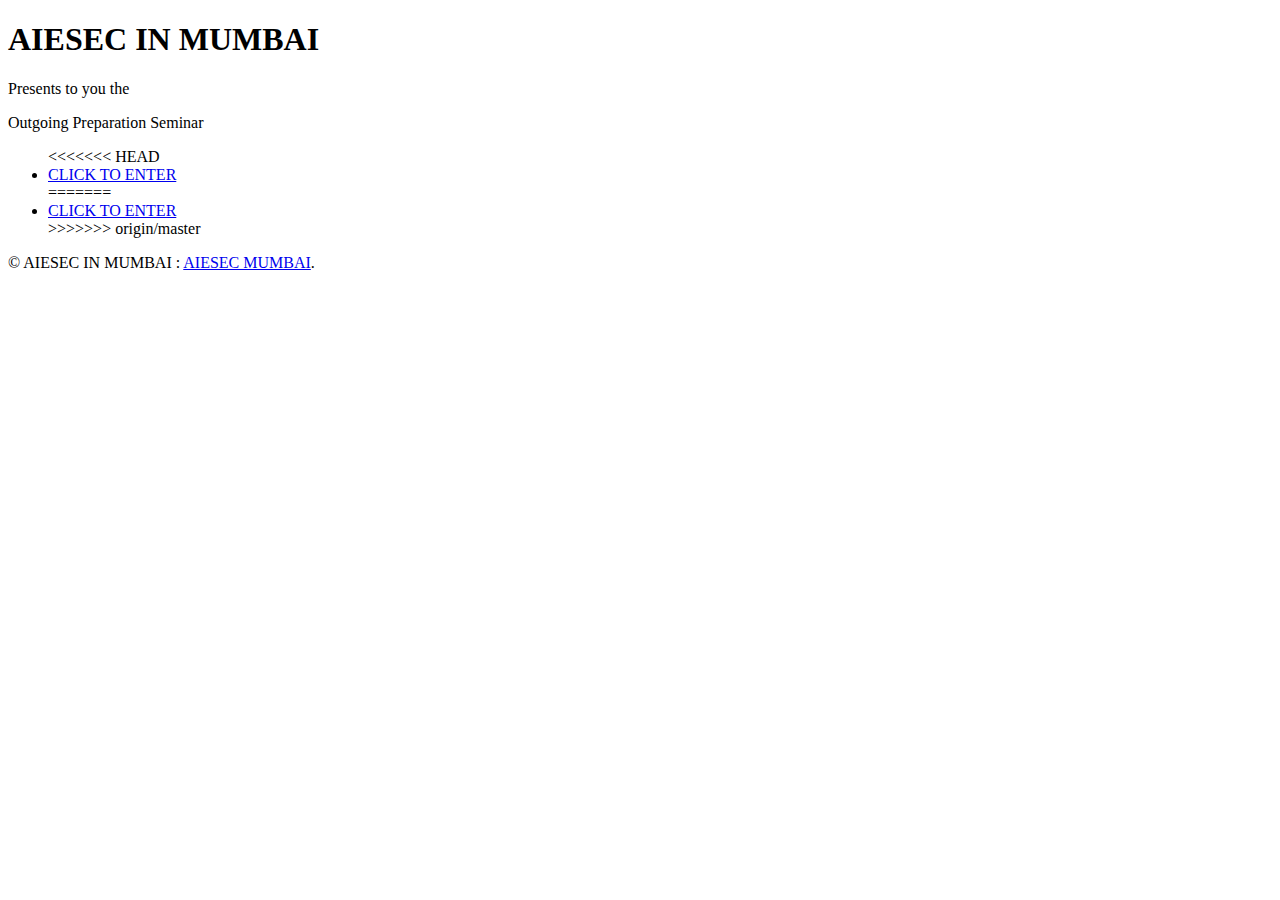
==== index.html @ 3487d95a "Merge remote-tracking branch 'origin/master'" ====
<!DOCTYPE HTML>
<!--
	Dimension by HTML5 UP
	html5up.net | @ajlkn
	Free for personal and commercial use under the CCA 3.0 license (html5up.net/license)
-->
<html>
	<head>
		<title>Dimension by HTML5 UP</title>
		<meta charset="utf-8" />
		<meta name="viewport" content="width=device-width, initial-scale=1, user-scalable=no" />
		<link rel="stylesheet" href="assets/css/main.css" />
		<!--[if lte IE 9]><link rel="stylesheet" href="assets/css/ie9.css" /><![endif]-->
		<noscript><link rel="stylesheet" href="assets/css/noscript.css" /></noscript>
	</head>
	<body>

		<!-- Wrapper -->
			<div id="wrapper">

				<!-- Header -->
					<header id="header">
						<div class="logo">
							<span class="icon fa-diamond"></span>
						</div>
						<div class="content">
							<div class="inner">
								<h1>AIESEC IN MUMBAI </h1>
								<p>Presents to you the</p>
								<p>Outgoing Preparation Seminar </p>
							</div>
						</div>
						<nav>
							<ul>
<<<<<<< HEAD
								<li><a href="https://github.com/AIESECMumbai/ops/OPS/index.html">CLICK TO ENTER </a></li>
=======
								<li><a href="OPS/index.html">CLICK TO ENTER </a></li>
>>>>>>> origin/master
								<!--<li><a href="#elements">Elements</a></li>-->
							</ul>
						</nav>
					</header>



				<!-- Footer -->
					<footer id="footer">
						<p class="copyright">&copy; AIESEC IN MUMBAI : <a href="http://facebook.com/AIESECMUMBAI">AIESEC MUMBAI</a>.</p>
					</footer>

			</div>

		<!-- BG -->
			<div id="bg"></div>

		<!-- Scripts -->
			<script src="assets/js/jquery.min.js"></script>
			<script src="assets/js/skel.min.js"></script>
			<script src="assets/js/util.js"></script>
			<script src="assets/js/main.js"></script>

	</body>
</html>
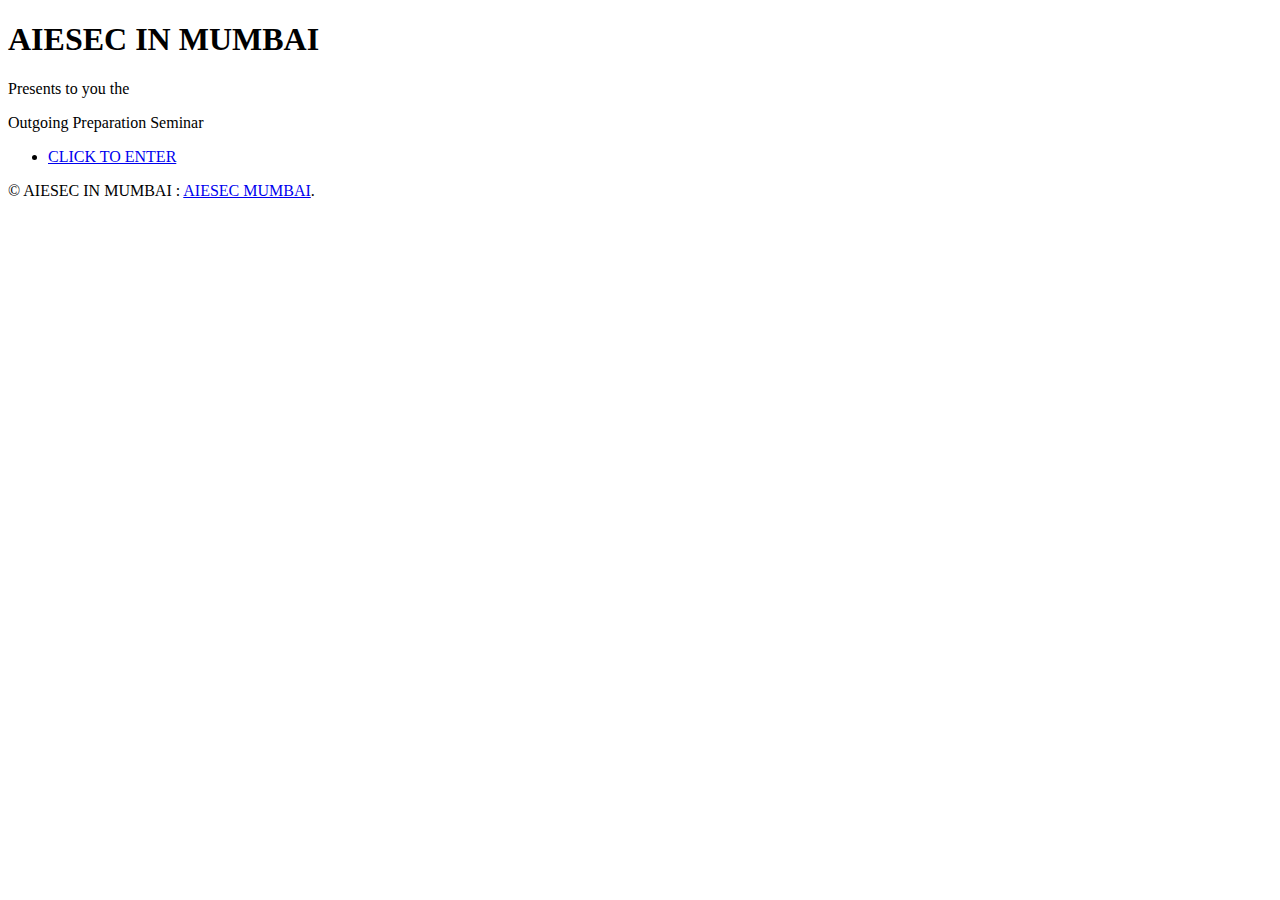
==== commit c6abf42d: "Update index.html" ====
--- a/index.html
+++ b/index.html
@@ -32,11 +32,7 @@
 						</div>
 						<nav>
 							<ul>
-<<<<<<< HEAD
-								<li><a href="https://github.com/AIESECMumbai/ops/OPS/index.html">CLICK TO ENTER </a></li>
-=======
 								<li><a href="OPS/index.html">CLICK TO ENTER </a></li>
->>>>>>> origin/master
 								<!--<li><a href="#elements">Elements</a></li>-->
 							</ul>
 						</nav>
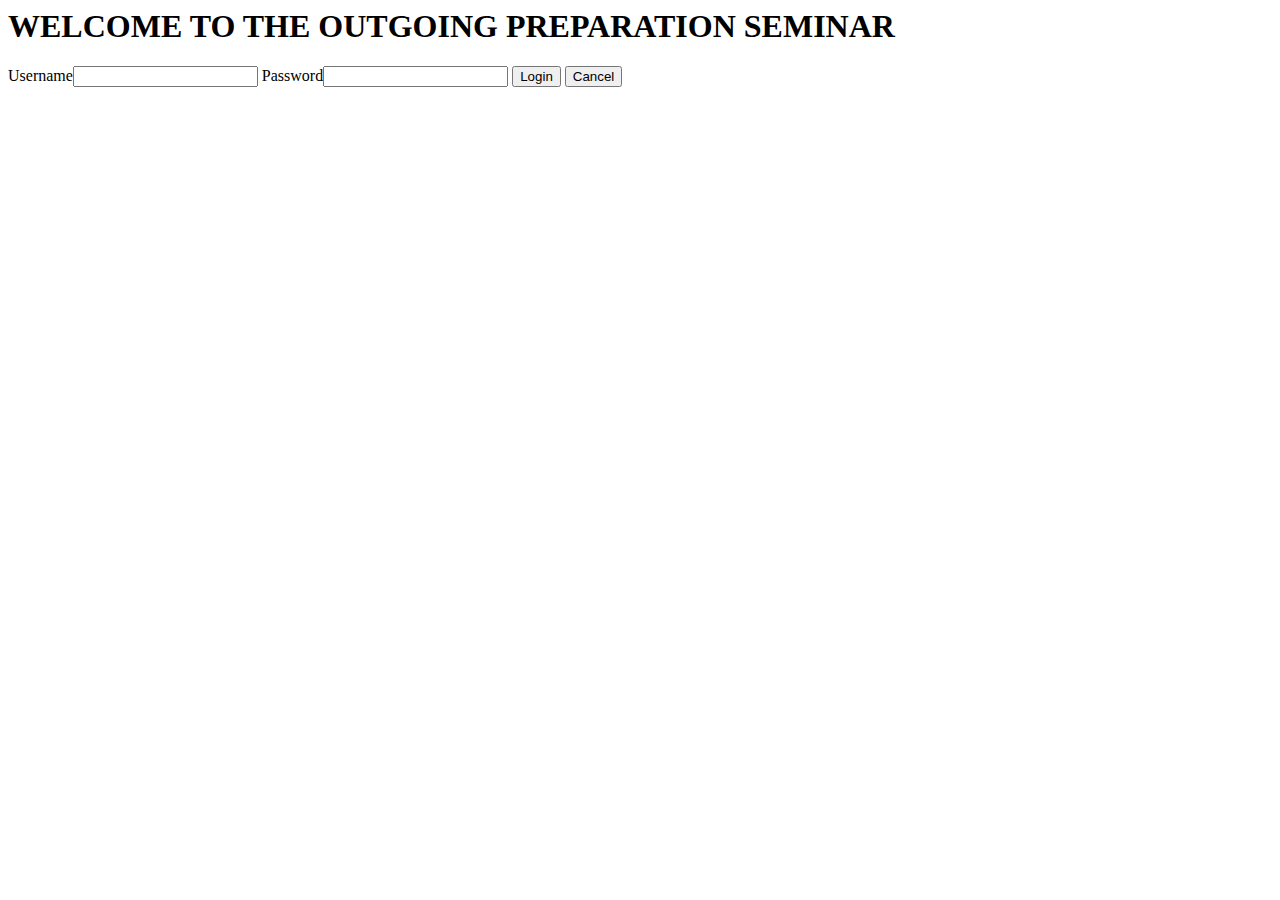
==== commit d9888bba: "lol" ====
--- a/index.html
+++ b/index.html
@@ -1,60 +1,25 @@
-<!DOCTYPE HTML>
-<!--
-	Dimension by HTML5 UP
-	html5up.net | @ajlkn
-	Free for personal and commercial use under the CCA 3.0 license (html5up.net/license)
--->
-<html>
-	<head>
-		<title>Dimension by HTML5 UP</title>
-		<meta charset="utf-8" />
-		<meta name="viewport" content="width=device-width, initial-scale=1, user-scalable=no" />
-		<link rel="stylesheet" href="assets/css/main.css" />
-		<!--[if lte IE 9]><link rel="stylesheet" href="assets/css/ie9.css" /><![endif]-->
-		<noscript><link rel="stylesheet" href="assets/css/noscript.css" /></noscript>
-	</head>
-	<body>
-
-		<!-- Wrapper -->
-			<div id="wrapper">
-
-				<!-- Header -->
-					<header id="header">
-						<div class="logo">
-							<span class="icon fa-diamond"></span>
-						</div>
-						<div class="content">
-							<div class="inner">
-								<h1>AIESEC IN MUMBAI </h1>
-								<p>Presents to you the</p>
-								<p>Outgoing Preparation Seminar </p>
-							</div>
-						</div>
-						<nav>
-							<ul>
-								<li><a href="OPS/index.html">CLICK TO ENTER </a></li>
-								<!--<li><a href="#elements">Elements</a></li>-->
-							</ul>
-						</nav>
-					</header>
-
-
-
-				<!-- Footer -->
-					<footer id="footer">
-						<p class="copyright">&copy; AIESEC IN MUMBAI : <a href="http://facebook.com/AIESECMUMBAI">AIESEC MUMBAI</a>.</p>
-					</footer>
-
-			</div>
-
-		<!-- BG -->
-			<div id="bg"></div>
-
-		<!-- Scripts -->
-			<script src="assets/js/jquery.min.js"></script>
-			<script src="assets/js/skel.min.js"></script>
-			<script src="assets/js/util.js"></script>
-			<script src="assets/js/main.js"></script>
-
-	</body>
-</html>
+<html>
+    <head>
+        <title>Login page</title>
+    </head>
+    <body>
+        <h1>WELCOME TO THE OUTGOING PREPARATION SEMINAR</h1>
+        <form name="login">
+            Username<input type="text" name="userid"/>
+            Password<input type="password" name="pswrd"/>
+            <input type="button" onclick="check(this.form)" value="Login"/>
+            <input type="reset" value="Cancel"/>
+        </form>
+        <script language="javascript">
+            function check(form) { /*function to check userid & password*/
+                /*the following code checkes whether the entered userid and password are matching*/
+                if(form.userid.value == "craig" && form.pswrd.value == "aiesecmumbai") {
+                    window.open('OPS/index.html')/*opens the target page while Id & password matches*/
+                }
+                else {
+                    alert("Error Password or Username")/*displays error message*/
+                }
+            }
+        </script>
+    </body>
+</html>
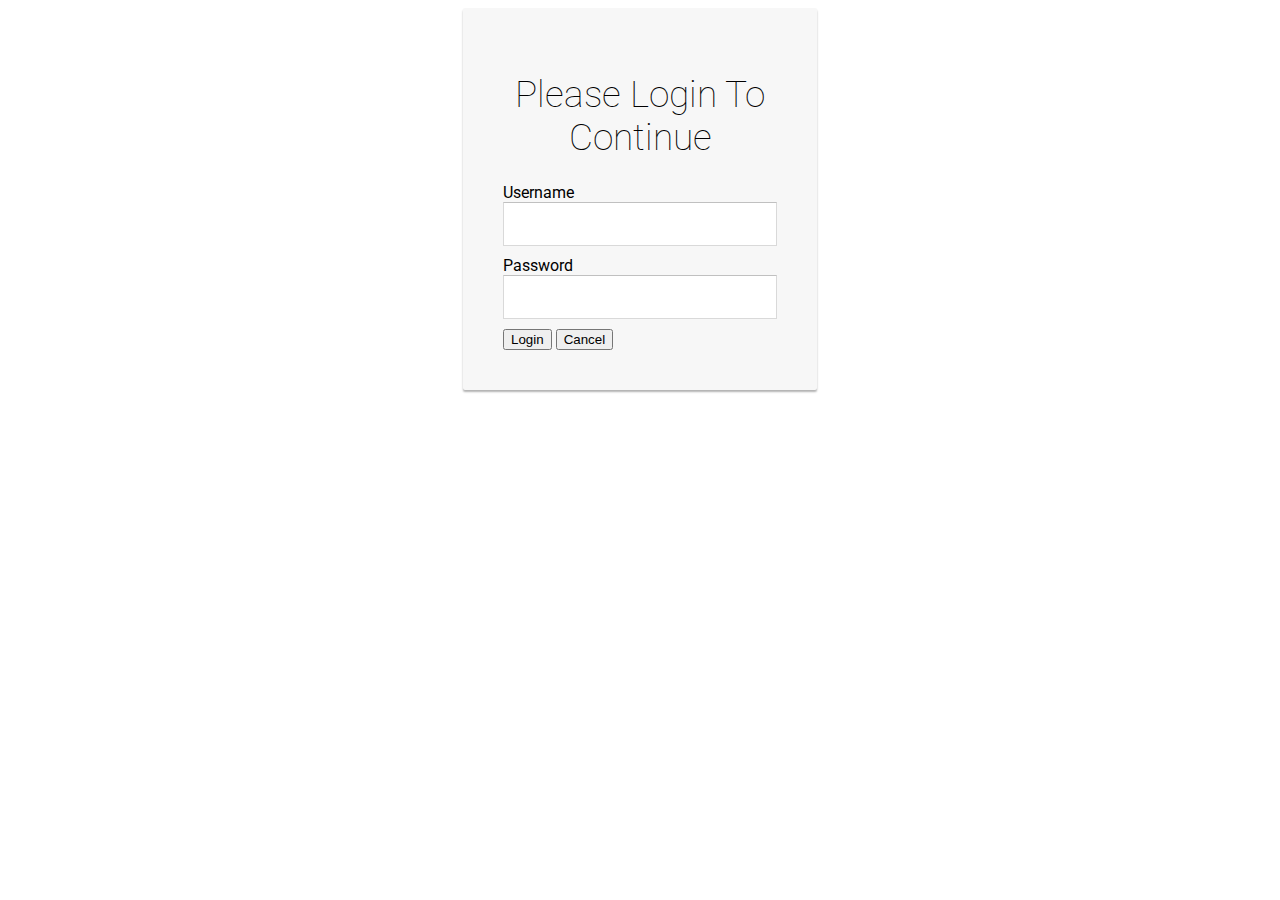
==== commit 90e12a28: "Password" ====
--- a/index.html
+++ b/index.html
@@ -1,9 +1,20 @@
+<!DOCTYPE html>
 <html>
-    <head>
-        <title>Login page</title>
+
+<head>
+
+  <meta charset="UTF-8">
+
+  <title>Login page</title>
+
+  <link rel='stylesheet' href='http://codepen.io/assets/libs/fullpage/jquery-ui.css'>
+
+    <link rel="stylesheet" href="css/style.css" media="screen" type="text/css" />
+
     </head>
     <body>
-        <h1>WELCOME TO THE OUTGOING PREPARATION SEMINAR</h1>
+        <div class="login-card">
+        <h1>Please Login To Continue</h1>
         <form name="login">
             Username<input type="text" name="userid"/>
             Password<input type="password" name="pswrd"/>
@@ -11,13 +22,12 @@
             <input type="reset" value="Cancel"/>
         </form>
         <script language="javascript">
-            function check(form) { /*function to check userid & password*/
-                /*the following code checkes whether the entered userid and password are matching*/
-                if(form.userid.value == "craig" && form.pswrd.value == "aiesecmumbai") {
-                    window.open('OPS/index.html')/*opens the target page while Id & password matches*/
+            function check(form) {
+                if(form.userid.value == "admin" && form.pswrd.value == "aiesecmumbai") {
+                    window.open('OPS/index.html')
                 }
                 else {
-                    alert("Error Password or Username")/*displays error message*/
+                    alert("Error Password or Username")
                 }
             }
         </script>
--- a/css/style.css
+++ b/css/style.css
@@ -0,0 +1,105 @@
+@import url(http://fonts.googleapis.com/css?family=Roboto:400,100);
+
+body {
+  background: url(https://dl.dropboxusercontent.com/u/23299152/Wallpapers/wallpaper-22705.jpg) no-repeat center center fixed; 
+  -webkit-background-size: cover;
+  -moz-background-size: cover;
+  -o-background-size: cover;
+  background-size: cover;
+  font-family: 'Roboto', sans-serif;
+}
+
+.login-card {
+  padding: 40px;
+  width: 274px;
+  background-color: #F7F7F7;
+  margin: 0 auto 10px;
+  border-radius: 2px;
+  box-shadow: 0px 2px 2px rgba(0, 0, 0, 0.3);
+  overflow: hidden;
+}
+
+.login-card h1 {
+  font-weight: 100;
+  text-align: center;
+  font-size: 2.3em;
+}
+
+.login-card input[type=submit] {
+  width: 100%;
+  display: block;
+  margin-bottom: 10px;
+  position: relative;
+}
+
+.login-card input[type=text], input[type=password] {
+  height: 44px;
+  font-size: 16px;
+  width: 100%;
+  margin-bottom: 10px;
+  -webkit-appearance: none;
+  background: #fff;
+  border: 1px solid #d9d9d9;
+  border-top: 1px solid #c0c0c0;
+  /* border-radius: 2px; */
+  padding: 0 8px;
+  box-sizing: border-box;
+  -moz-box-sizing: border-box;
+}
+
+.login-card input[type=text]:hover, input[type=password]:hover {
+  border: 1px solid #b9b9b9;
+  border-top: 1px solid #a0a0a0;
+  -moz-box-shadow: inset 0 1px 2px rgba(0,0,0,0.1);
+  -webkit-box-shadow: inset 0 1px 2px rgba(0,0,0,0.1);
+  box-shadow: inset 0 1px 2px rgba(0,0,0,0.1);
+}
+
+.login {
+  text-align: center;
+  font-size: 14px;
+  font-family: 'Arial', sans-serif;
+  font-weight: 700;
+  height: 36px;
+  padding: 0 8px;
+/* border-radius: 3px; */
+/* -webkit-user-select: none;
+  user-select: none; */
+}
+
+.login-submit {
+  /* border: 1px solid #3079ed; */
+  border: 0px;
+  color: #fff;
+  text-shadow: 0 1px rgba(0,0,0,0.1); 
+  background-color: #4d90fe;
+  /* background-image: -webkit-gradient(linear, 0 0, 0 100%,   from(#4d90fe), to(#4787ed)); */
+}
+
+.login-submit:hover {
+  /* border: 1px solid #2f5bb7; */
+  border: 0px;
+  text-shadow: 0 1px rgba(0,0,0,0.3);
+  background-color: #357ae8;
+  /* background-image: -webkit-gradient(linear, 0 0, 0 100%,   from(#4d90fe), to(#357ae8)); */
+}
+
+.login-card a {
+  text-decoration: none;
+  color: #666;
+  font-weight: 400;
+  text-align: center;
+  display: inline-block;
+  opacity: 0.6;
+  transition: opacity ease 0.5s;
+}
+
+.login-card a:hover {
+  opacity: 1;
+}
+
+.login-help {
+  width: 100%;
+  text-align: center;
+  font-size: 12px;
+}